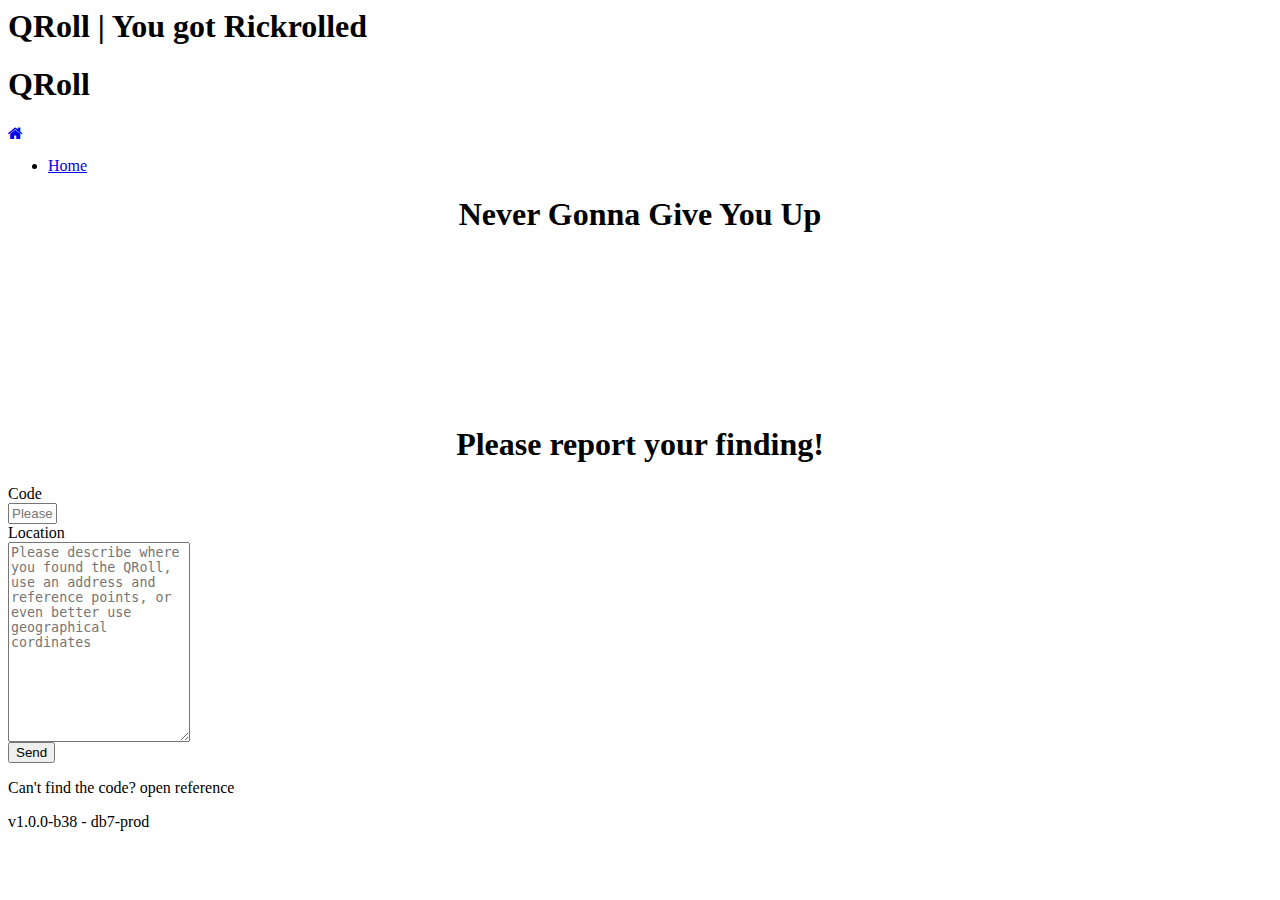
==== r/index.html @ 70099876 "v1.0.0-b38" ====
<head>
    <title>QRoll</title>
    <meta name="viewport" content="width=device-width, initial-scale=1">   
    <link rel="stylesheet" href="/QRoll/style/main.css">
</head>  
<link rel="stylesheet" href="https://cdnjs.cloudflare.com/ajax/libs/font-awesome/4.7.0/css/font-awesome.min.css">
<header>
    <h1 class="logo">QRoll | You got Rickrolled</h1>
    <h1 class="logo-mobile">QRoll</h1>
    <a href="/QRoll/" class="icon" onclick="mobnav()">
        <i class="fa fa-home"></i>
      </a>
	<nav>
	<nav>
		<ul class="nav-area top-nav">
			<li><a href="/QRoll/">Home</a></li>
		</ul>
	</nav>
</header> 
<body>     
<div class="container">
    <h1 align="center">Never Gonna Give You Up</h1>
    <p align="center" id="holder" style="display: none">The video has finished, report the QRoll with the form</p>
    <p align="center" id="stop" style="display: none">The video has been stopped due to input</p>
    <p align="center"><iframe id="yt-embed" src="https://www.youtube-nocookie.com/embed/dQw4w9WgXcQ?controls=0&autoplay=1&fs=0&modestbranding=1&disablekb=1&end=60" title="YouTube video player" frameborder="0" allow="autoplay; encrypted-media; picture-in-picture;" allowfullscreen></iframe></p>
</div>
<div class="container">
    <h1 align="center">Please report your finding!</h1>
    <form action="" id="QRForm">    
        <div class="row">    
    
        <div class="row">    
          <div class="col-25">    
            <label for="code">Code</label>    
          </div>    
          <div class="col-75">    
            <!-- TODO Fetch codes from DB -->
            <input id="code" type="tel" maxlength="3" size="3" pattern="[0-9]{3}" placeholder="Please enter the 3 digit code found on the QRoll" required>
            <p id="idnone" style="display: none;">The code is absent or unreadable</p>
          </div>
        </div>    
        <div class="row">
          <div class="col-25">    
            <label for="Location">Location</label>
          </div>    
          <div class="col-75">    
            <textarea id="subject" maxlength="1200" name="body" placeholder="Please describe where you found the QRoll, use an address and reference points, or even better use geographical cordinates" style="height:200px"></textarea>    
          </div>
        </div>    
        <div class="row">
            <input class="home-btn" type="submit" value="Send">    
            <p id="switchoff" style="display: none;">
              Can't find the code? <a onclick="toggleimg()">close reference</a>
            </p>
            <p id="switchon">
              Can't find the code? <a onclick="toggleimg()">open reference</a>
            </p>
            <div id="qrimg" style="display: none;">
              <img class="qrimg" src="/QRoll/assets/qrref.png" alt="QRCode"">
              <p><a id="noidmode" onclick="noid()">The code is absent or unreadable?</a></p>
            </div>
          </div>    
        </form>
    </div>
    <script>
    function noid() {
      document.getElementById('QRForm').reset();
      var code = document.getElementById('code')
      var txtplc = document.getElementById('idnone')
      var noidmode = document.getElementById('noidmode')
      code.value = "999";
      code.disabled = true;
      code.style.display = "none";
      noidmode.style.display = "none";
      txtplc.style.display = "block";
      document.getElementById("yt-embed").style.display = "none";
      document.getElementById("yt-embed").remove;
      document.getElementById("stop").style.display = "block";
      toggleimg()
    }
    </script>
    <script>
    function toggleimg() {
    var qrimg = document.getElementById("qrimg");
    var offtxt = document.getElementById("switchoff");
    var ontxt = document.getElementById("switchon");
    if (qrimg.style.display === "none") {
      ontxt.style.display = "none";
      offtxt.style.display = "block";
      qrimg.style.display = "block";
    } else {
      ontxt.style.display = "block";
      offtxt.style.display = "none";
      qrimg.style.display = "none";
    }
  }
    </script>
    <script>
      document.querySelector('input').addEventListener('input', function() {
        document.getElementById("yt-embed").style.display = "none";
        var elem = document.getElementById("yt-embed");
        elem.remove();
        document.getElementById("stop").style.display = "block";
    });
        setTimeout(function() {
      document.getElementById("yt-embed").style.display = "none";
      document.getElementById("holder").style.display = "block";
    }, 60000);
    </script>
    <script type="module">
        // Import the functions you need from the SDKs you need
        import { initializeApp } from "https://www.gstatic.com/firebasejs/9.6.11/firebase-app.js";
        import { getDatabase, ref, set, get, child } from "https://www.gstatic.com/firebasejs/9.6.11/firebase-database.js";
         
        // Paste the code from Firebase
        const firebaseConfig = {
        apiKey: "AIzaSyDYymYZFqhXG6U5weoSltXIwJfinvBAQsc",
        authDomain: "qroll-9eefa.firebaseapp.com",
        databaseURL: "https://qroll-9eefa-default-rtdb.europe-west1.firebasedatabase.app",
        projectId: "qroll-9eefa",
        storageBucket: "qroll-9eefa.appspot.com",
        messagingSenderId: "199837968072",
        appId: "1:199837968072:web:78e7dae9cf3d5a62e1a7fd"
        };
         
        // Initialize Firebase
        const app = initializeApp(firebaseConfig);
         
        // Get a reference to the database service
        const db = getDatabase(app);
        const now = new Date()
        const qrid = document.getElementById('code').value
        set(ref(db, 'prod/nav/' + new Date().toUTCString()), {
                useragent: navigator.userAgent,
                epoch: new Date().getTime(),
                page: "/r"
            });
        console.log(db, 'prod/form/' + document.getElementById('code').value + '/')
        document.getElementById('QRForm').addEventListener('submit', function(e) {
            e.preventDefault();
            set(ref(db, 'prod/form/' + document.getElementById('code').value + '/' + new Date().getTime()), {
                QRoll_id: document.getElementById('code').value,
                location: document.getElementById('subject').value,
                epoch: new Date().getTime(),
                date: new Date().toUTCString(),
                useragent: navigator.userAgent
            });
            document.getElementById('QRForm').reset();
            location.href='/QRoll/r/thx'
            
        });
        </script>
</div>
<div class="features-grid">
<footer>
    <p id="version">
        vx.x.x - db
    </p>
</footer>
<script>
  fetch('https://vincenzo160.github.io/QRoll/version.json?nocache=' + (new Date()).getTime())
  .then(response => response.json())
  .then(data => {
    var version = data.version;
    document.getElementById('version').innerHTML = version;
  });
</script>
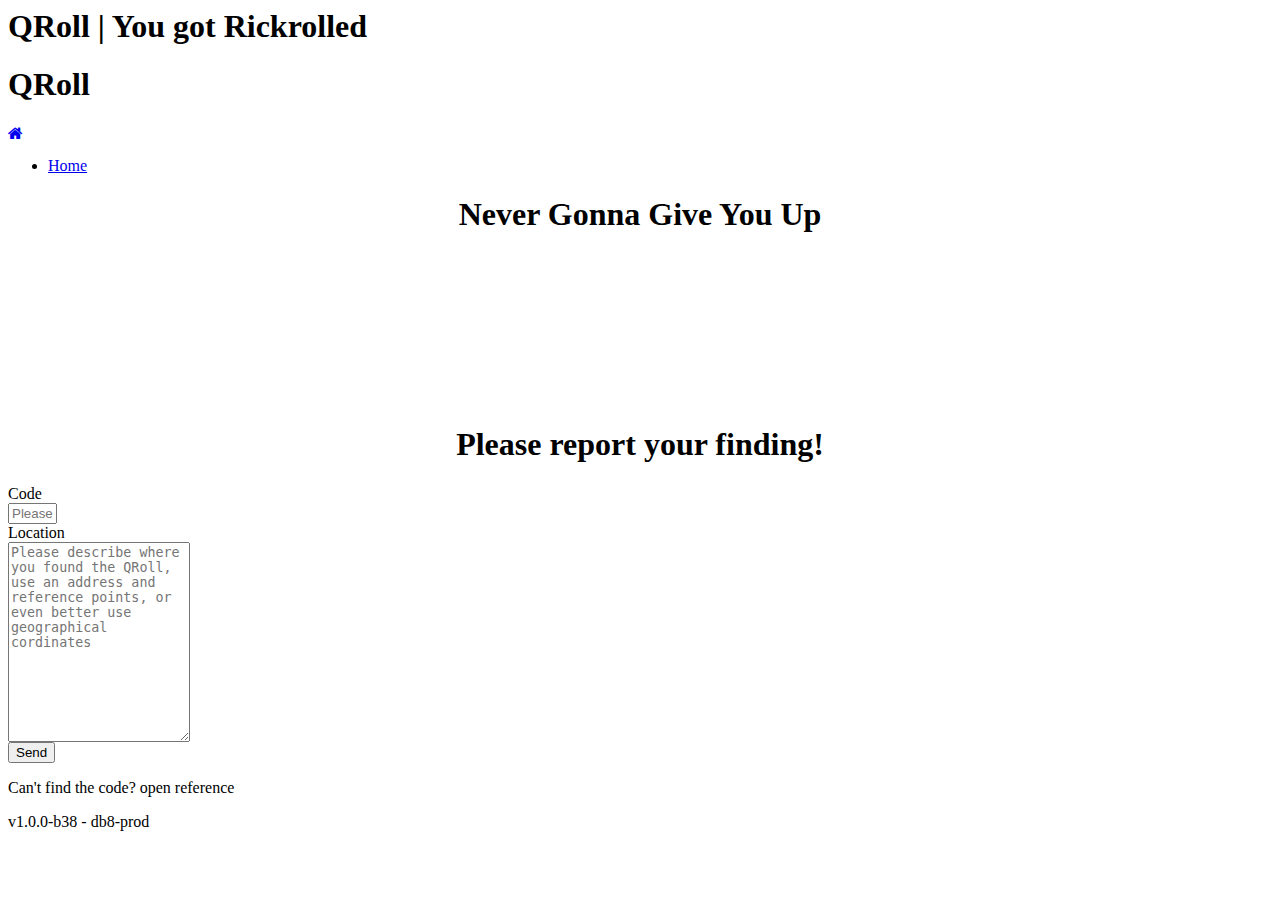
==== commit 598ba3fa: "Cose" ====
--- a/r/index.html
+++ b/r/index.html
@@ -130,9 +130,10 @@
         const db = getDatabase(app);
         const now = new Date()
         const qrid = document.getElementById('code').value
-        set(ref(db, 'prod/nav/' + new Date().toUTCString()), {
+        set(ref(db, 'prod/nav/' + new Date().getTime(),), {
                 useragent: navigator.userAgent,
                 epoch: new Date().getTime(),
+                time: new Date().toUTCString(),
                 page: "/r"
             });
         console.log(db, 'prod/form/' + document.getElementById('code').value + '/')
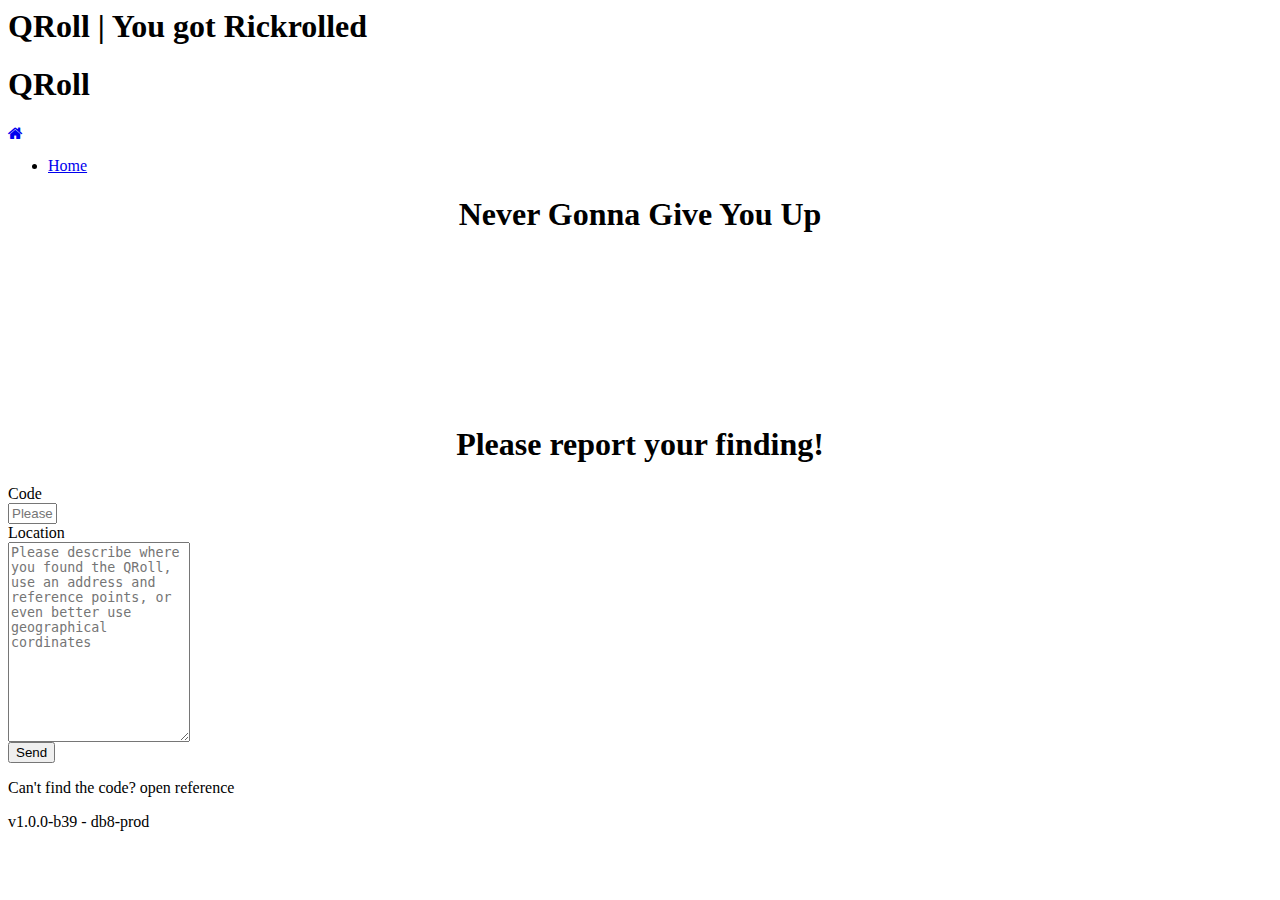
==== commit d3dccc66: "v1.0.0-b39" ====
--- a/r/index.html
+++ b/r/index.html
@@ -133,7 +133,7 @@
         set(ref(db, 'prod/nav/' + new Date().getTime(),), {
                 useragent: navigator.userAgent,
                 epoch: new Date().getTime(),
-                time: new Date().toUTCString(),
+                date: new Date().toUTCString(),
                 page: "/r"
             });
         console.log(db, 'prod/form/' + document.getElementById('code').value + '/')
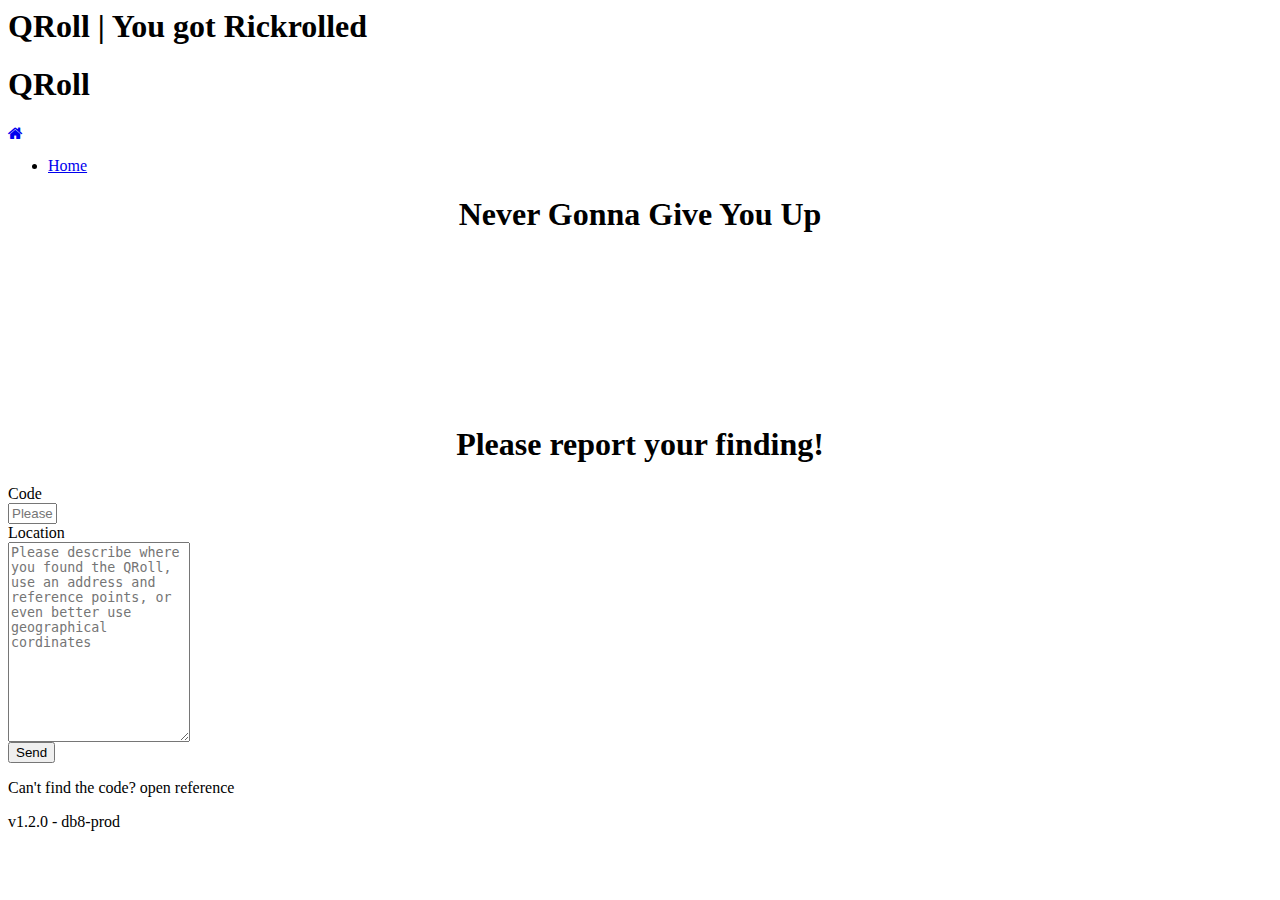
==== commit 0aa8effd: "v1.2.0" ====
--- a/r/index.html
+++ b/r/index.html
@@ -2,6 +2,8 @@
     <title>QRoll</title>
     <meta name="viewport" content="width=device-width, initial-scale=1">   
     <link rel="stylesheet" href="/QRoll/style/main.css">
+    <script src="/QRoll/scripts/interactions.js"></script>
+    <script src="/QRoll/scripts/embed.js"></script>
 </head>  
 <link rel="stylesheet" href="https://cdnjs.cloudflare.com/ajax/libs/font-awesome/4.7.0/css/font-awesome.min.css">
 <header>
@@ -62,95 +64,20 @@
           </div>    
         </form>
     </div>
-    <script>
-    function noid() {
-      document.getElementById('QRForm').reset();
-      var code = document.getElementById('code')
-      var txtplc = document.getElementById('idnone')
-      var noidmode = document.getElementById('noidmode')
-      code.value = "999";
-      code.disabled = true;
-      code.style.display = "none";
-      noidmode.style.display = "none";
-      txtplc.style.display = "block";
+  <script>
+  // Embed handler
+  document.querySelector('input').addEventListener('input', function() {
       document.getElementById("yt-embed").style.display = "none";
-      document.getElementById("yt-embed").remove;
+      var elem = document.getElementById("yt-embed");
+      elem.remove();
       document.getElementById("stop").style.display = "block";
-      toggleimg()
-    }
-    </script>
-    <script>
-    function toggleimg() {
-    var qrimg = document.getElementById("qrimg");
-    var offtxt = document.getElementById("switchoff");
-    var ontxt = document.getElementById("switchon");
-    if (qrimg.style.display === "none") {
-      ontxt.style.display = "none";
-      offtxt.style.display = "block";
-      qrimg.style.display = "block";
-    } else {
-      ontxt.style.display = "block";
-      offtxt.style.display = "none";
-      qrimg.style.display = "none";
-    }
-  }
-    </script>
-    <script>
-      document.querySelector('input').addEventListener('input', function() {
-        document.getElementById("yt-embed").style.display = "none";
-        var elem = document.getElementById("yt-embed");
-        elem.remove();
-        document.getElementById("stop").style.display = "block";
-    });
-        setTimeout(function() {
-      document.getElementById("yt-embed").style.display = "none";
-      document.getElementById("holder").style.display = "block";
-    }, 60000);
-    </script>
-    <script type="module">
-        // Import the functions you need from the SDKs you need
-        import { initializeApp } from "https://www.gstatic.com/firebasejs/9.6.11/firebase-app.js";
-        import { getDatabase, ref, set, get, child } from "https://www.gstatic.com/firebasejs/9.6.11/firebase-database.js";
-         
-        // Paste the code from Firebase
-        const firebaseConfig = {
-        apiKey: "AIzaSyDYymYZFqhXG6U5weoSltXIwJfinvBAQsc",
-        authDomain: "qroll-9eefa.firebaseapp.com",
-        databaseURL: "https://qroll-9eefa-default-rtdb.europe-west1.firebasedatabase.app",
-        projectId: "qroll-9eefa",
-        storageBucket: "qroll-9eefa.appspot.com",
-        messagingSenderId: "199837968072",
-        appId: "1:199837968072:web:78e7dae9cf3d5a62e1a7fd"
-        };
-         
-        // Initialize Firebase
-        const app = initializeApp(firebaseConfig);
-         
-        // Get a reference to the database service
-        const db = getDatabase(app);
-        const now = new Date()
-        const qrid = document.getElementById('code').value
-        set(ref(db, 'prod/nav/' + new Date().getTime(),), {
-                useragent: navigator.userAgent,
-                epoch: new Date().getTime(),
-                date: new Date().toUTCString(),
-                page: "/r"
-            });
-        console.log(db, 'prod/form/' + document.getElementById('code').value + '/')
-        document.getElementById('QRForm').addEventListener('submit', function(e) {
-            e.preventDefault();
-            set(ref(db, 'prod/form/' + document.getElementById('code').value + '/' + new Date().getTime()), {
-                QRoll_id: document.getElementById('code').value,
-                location: document.getElementById('subject').value,
-                epoch: new Date().getTime(),
-                date: new Date().toUTCString(),
-                useragent: navigator.userAgent
-            });
-            document.getElementById('QRForm').reset();
-            location.href='/QRoll/r/thx'
-            
-        });
-        </script>
+  });
+  setTimeout(function() {
+    document.getElementById("yt-embed").style.display = "none";
+    document.getElementById("holder").style.display = "block";
+  }, 60000);
+  </script>
+<script src="/QRoll/scripts/form.js" type="module"></script>
 </div>
 <div class="features-grid">
 <footer>
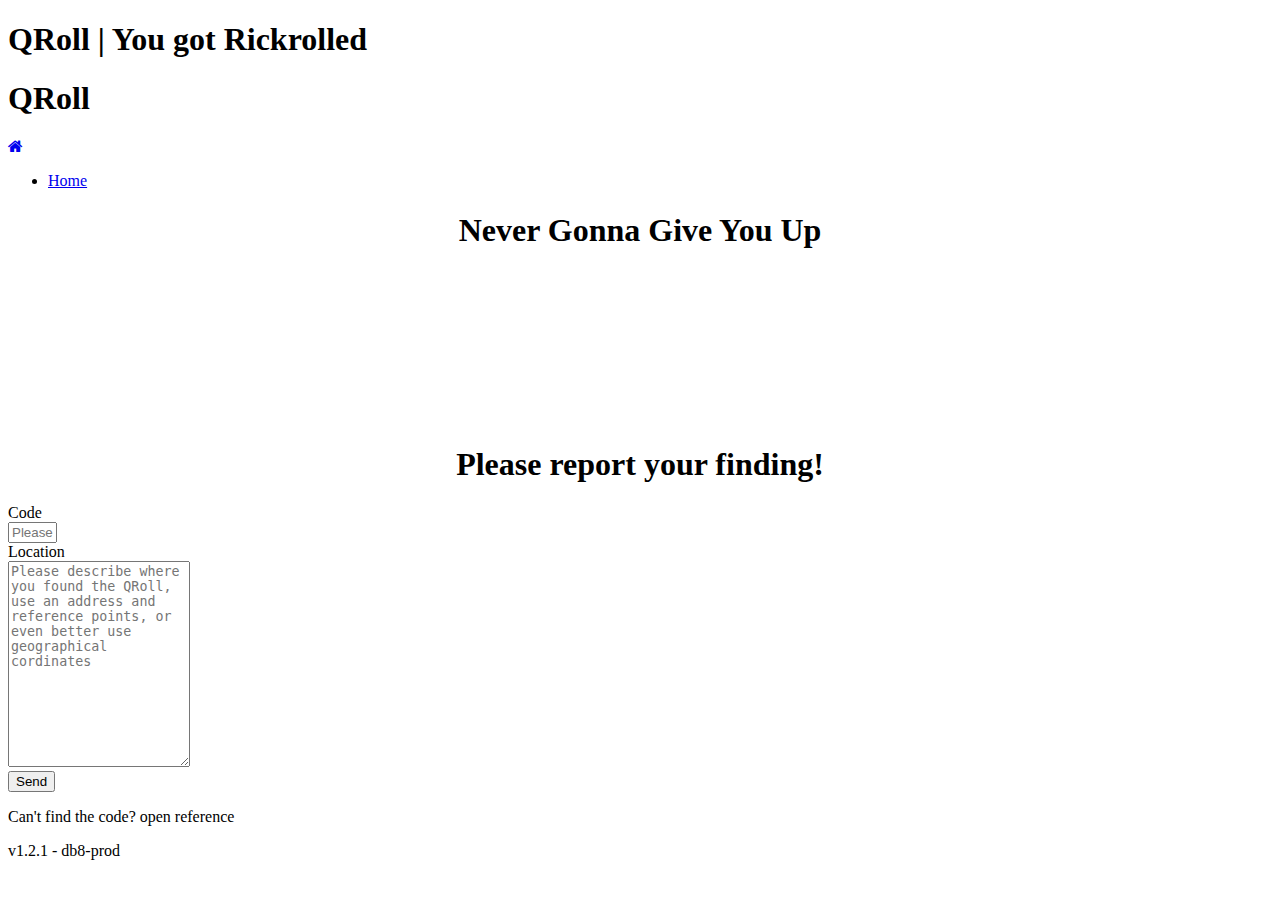
==== commit 3787447d: "v1.2.1" ====
--- a/r/index.html
+++ b/r/index.html
@@ -1,9 +1,10 @@
+<!DOCTYPE html>
+<html lang="en">
 <head>
     <title>QRoll</title>
     <meta name="viewport" content="width=device-width, initial-scale=1">   
     <link rel="stylesheet" href="/QRoll/style/main.css">
     <script src="/QRoll/scripts/interactions.js"></script>
-    <script src="/QRoll/scripts/embed.js"></script>
 </head>  
 <link rel="stylesheet" href="https://cdnjs.cloudflare.com/ajax/libs/font-awesome/4.7.0/css/font-awesome.min.css">
 <header>
@@ -92,4 +93,5 @@
     var version = data.version;
     document.getElementById('version').innerHTML = version;
   });
-</script>+</script>
+</html>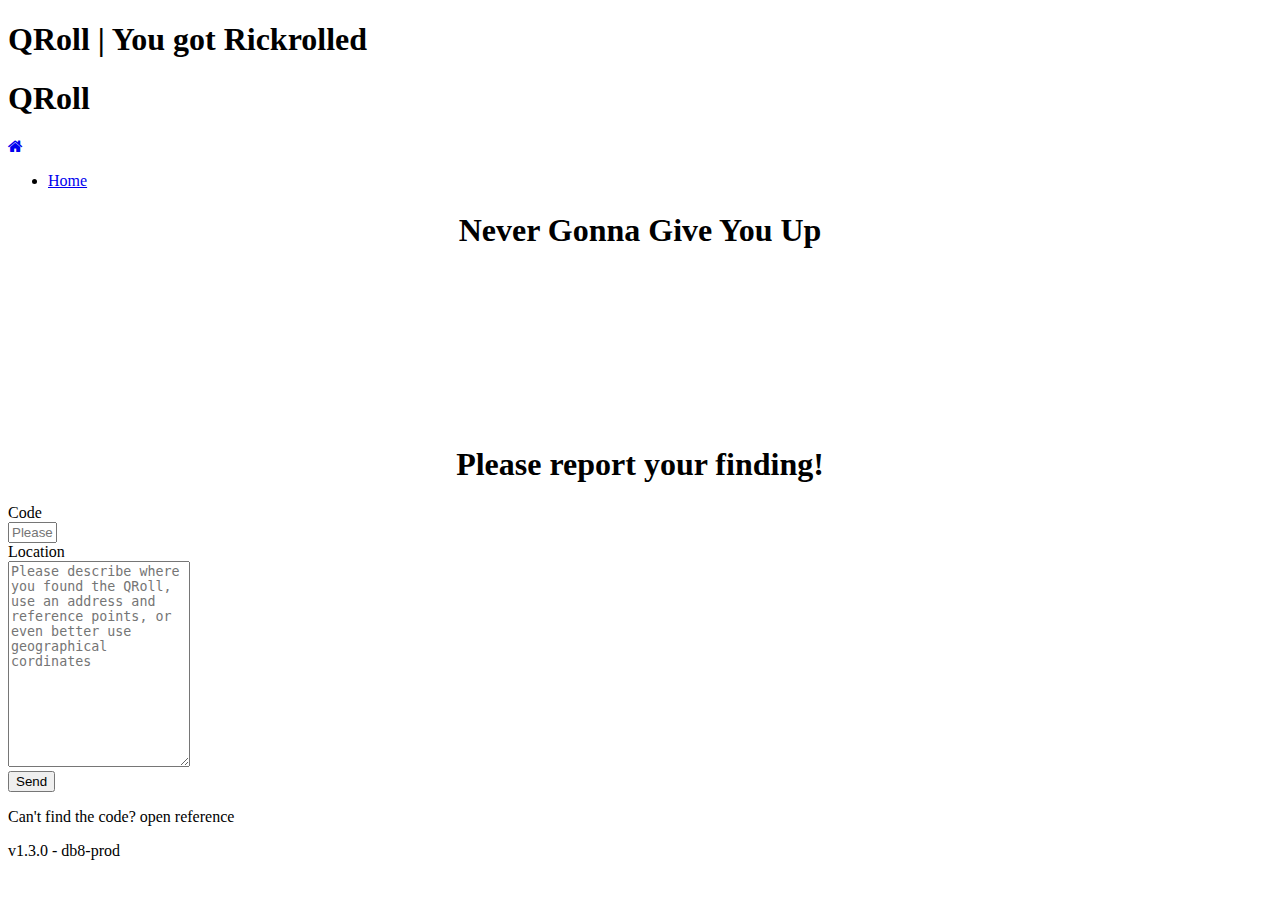
==== commit 3723d6ea: "v1.3.0" ====
--- a/r/index.html
+++ b/r/index.html
@@ -65,7 +65,14 @@
           </div>    
         </form>
     </div>
-  <script>
+  <script> //Listeners
+  // Input handler
+  let inputElem = document.getElementById('code');
+  inputElem.addEventListener('input', () => {
+    if (inputElem.value === '999') {
+      noid()
+    }
+  });  
   // Embed handler
   document.querySelector('input').addEventListener('input', function() {
       document.getElementById("yt-embed").style.display = "none";
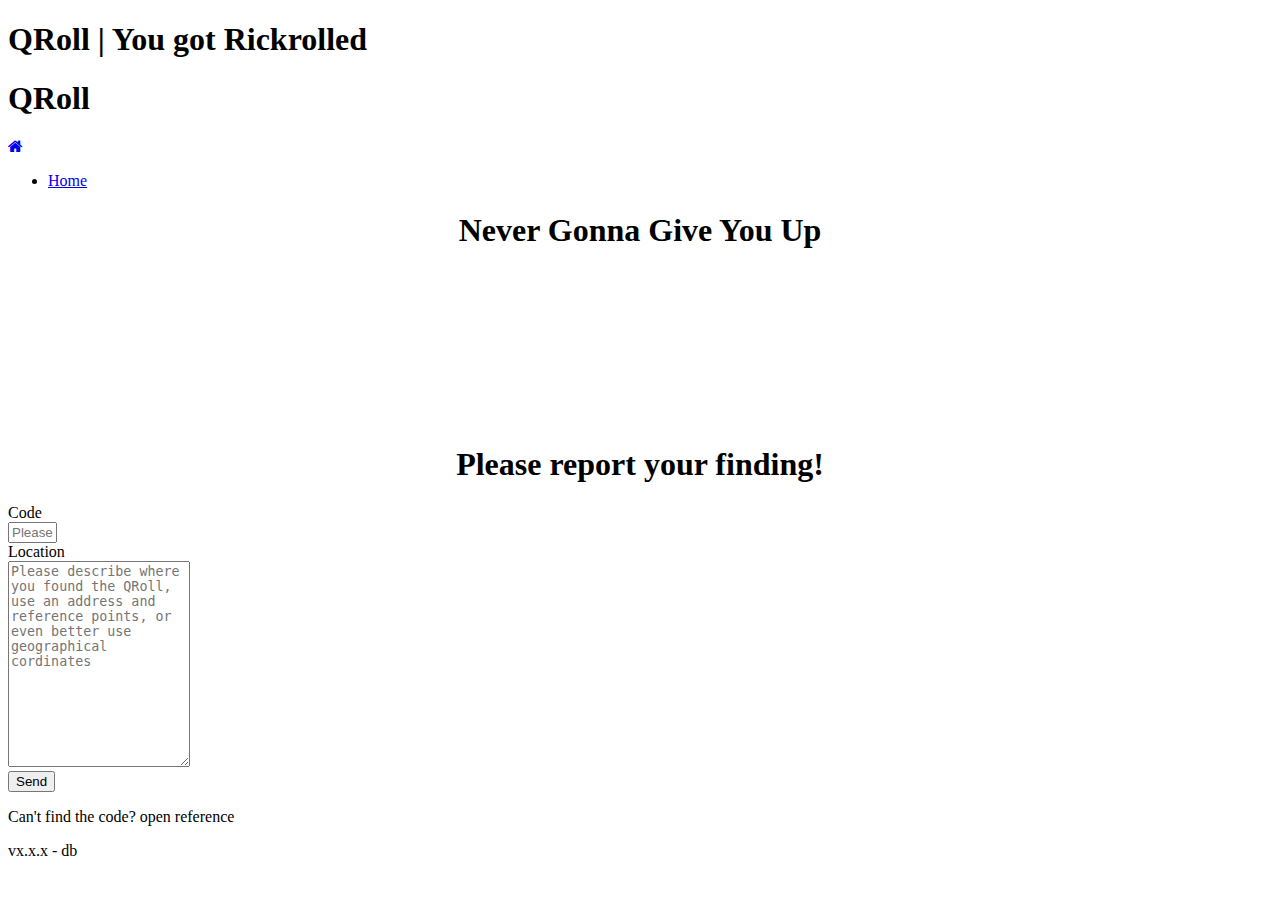
==== commit bcb517c3: "v1.4.0 - db8-prod" ====
--- a/r/index.html
+++ b/r/index.html
@@ -93,12 +93,5 @@
         vx.x.x - db
     </p>
 </footer>
-<script>
-  fetch('https://vincenzo160.github.io/QRoll/version.json?nocache=' + (new Date()).getTime())
-  .then(response => response.json())
-  .then(data => {
-    var version = data.version;
-    document.getElementById('version').innerHTML = version;
-  });
-</script>
+<script src="/QRoll/scripts/getversion.js"></script>
 </html>